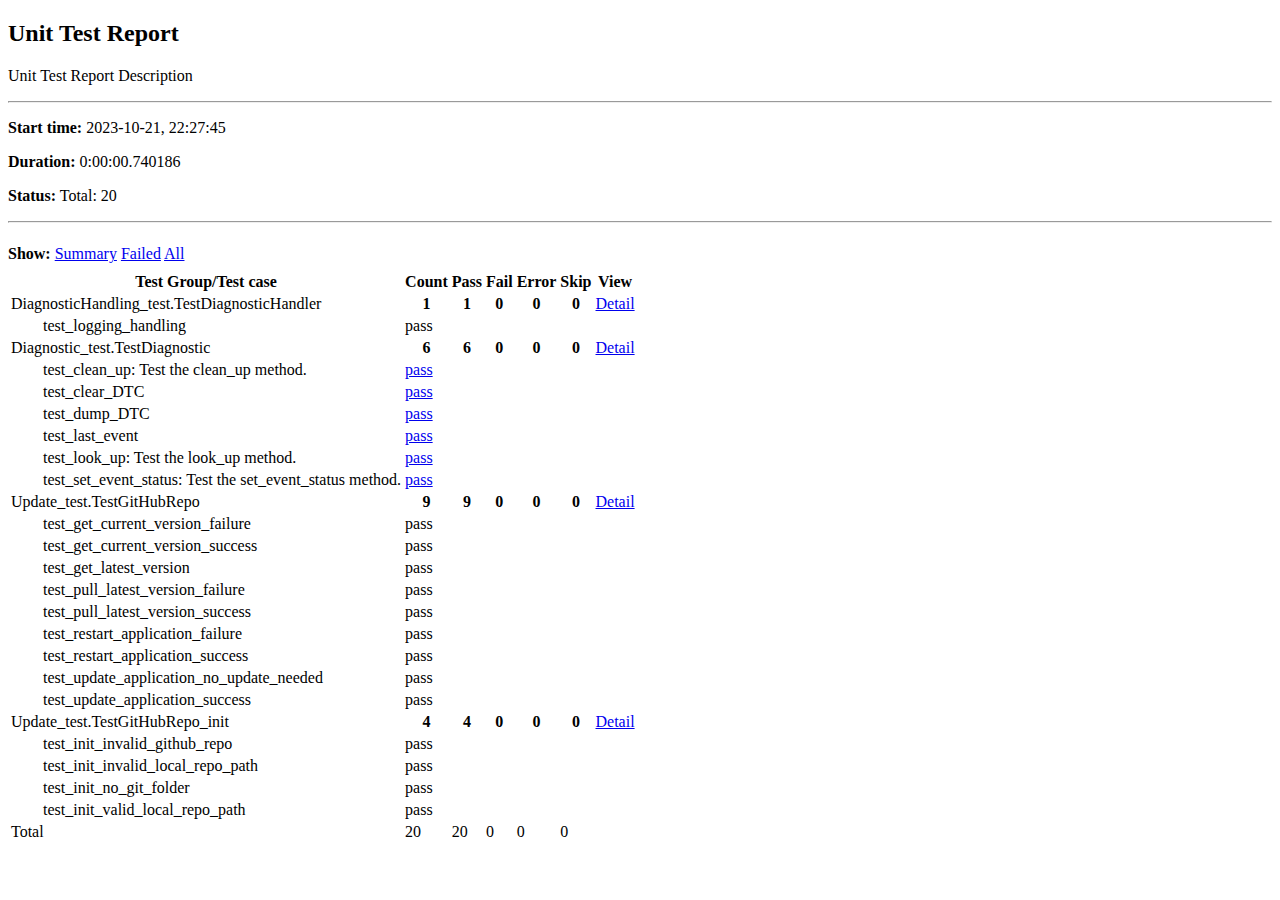
==== report/ut/UnitTest.html @ 1b952497 "#2 Update: Auto Update if new release version is available on GitHub" ====
<!DOCTYPE html>
<html lang="en">

<head>
    <title>Unit Test Report</title>
    <!-- Bootstrap 5 -->
    <meta charset="utf-8">
    <meta name="viewport" content="width=device-width, initial-scale=1">
    <link href="https://cdn.jsdelivr.net/npm/bootstrap@5.1.3/dist/css/bootstrap.min.css" rel="stylesheet"
          integrity="sha384-1BmE4kWBq78iYhFldvKuhfTAU6auU8tT94WrHftjDbrCEXSU1oBoqyl2QvZ6jIW3" crossorigin="anonymous">

    <!-- custom css -->
    <style>
        .popup_window {
            display: none;
            /* position: relative; */
            /* left: 0; */
            /* top: 0; */
            /* border: solid #627173 1px; */
            padding: 10px;
            background-color: #E6E6D6;
            font-family: "Lucida Console", "Courier New", Courier, monospace;
            text-align: left;
            font-size: 8pt;
            width: 500px;
            margin: 8px auto;
        }

        #show_detail_line {
            margin-top: 3ex;
            margin-bottom: 1ex;
        }

        #total_row {
            font-weight: bold;
        }

        .testcase {
            margin-left: 2em;
        }
    </style>
</head>

<body>
<div class="container">
    <!-- Heading -->
    <div class='mt-3'>
        <h2 class='text-uppercase'>Unit Test Report</h2>
        
            <p class="fst-italic">Unit Test Report Description</p>
        
        <hr>
        <p>
            <strong>Start time:</strong>
            <span>2023-10-21, 22:27:45</span>
        </p>
        <p>
            <strong>Duration:</strong>
            <span>0:00:00.740186</span>
        </p>
        <p>
            <strong>Status:</strong>
            <span>Total: 20</span>
            
            
            
            
        </p>
    </div>

    <!-- Report -->
    <hr>
    <p id='show_detail_line'>
        <strong>Show:</strong>
        <a href='javascript:showCase(0)' class="btn btn-sm btn-outline-primary">Summary</a>
        <a href='javascript:showCase(1)' class="btn btn-sm btn-outline-danger">Failed</a>
        <a href='javascript:showCase(2)' class="btn btn-sm btn-outline-primary">All</a>
    </p>
    <table id='result_table' class='table table-sm table-hover table-responsive'>
        <thead id='header_row'>
        <tr>
            <th>Test Group/Test case</th>
            <th>Count</th>
            <th>Pass</th>
            <th>Fail</th>
            <th>Error</th>
            <th>Skip</th>
            <th>View</th>
        </tr>
        </thead>
        
            <tr class="fw-bold">
                <td>DiagnosticHandling_test.TestDiagnosticHandler</td>
                <th>1</th>
                <th>1</th>
                <th>0</th>
                <th>0</th>
                <th>0</th>
                <td><a href="javascript:showClassDetail('c1', '1')"
                       class="text-decoration-none">Detail</a>
                </td>
            </tr>

            
                <tr id='pt1.1' class="
                table-success
                ">
                    <td>
                        <div class='testcase'>test_logging_handling</div>
                    </td>

                    <td colspan='6' class="text-center">
                        <!--css div popup start-->
                        
                            <span class='badge 
                            bg-success text-white
                            '>pass</span>
                        
                    </td>
                </tr>
            

        
            <tr class="fw-bold">
                <td>Diagnostic_test.TestDiagnostic</td>
                <th>6</th>
                <th>6</th>
                <th>0</th>
                <th>0</th>
                <th>0</th>
                <td><a href="javascript:showClassDetail('c2', '6')"
                       class="text-decoration-none">Detail</a>
                </td>
            </tr>

            
                <tr id='pt2.1' class="
                table-success
                ">
                    <td>
                        <div class='testcase'>test_clean_up: Test the clean_up method.</div>
                    </td>

                    <td colspan='6' class="text-center">
                        <!--css div popup start-->
                        
                            <a class="popup_link badge text-decoration-none" onfocus='this.blur();'
                               href="javascript:showTestDetail('div_pt2.1')">pass</a>

                            <div id='div_pt2.1' class="popup_window">
                                <div style='text-align: right; color:red;cursor:pointer'>
                                    <a onfocus='this.blur();'
                                       onclick="document.getElementById('div_pt2.1').style.display = 'none';">
                                        [x]
                                    </a>
                                </div>
                                <pre>pt2.1: 657.5067043304443	DEBUG	This is a debug event
657.5067043304443	DEBUG	This is a debug event
657.5067043304443	INFO	This is a info event
657.5067043304443	INFO	This is a info event
657.5067043304443	WARNING	This is a warning event
657.5067043304443	WARNING	This is a warning event
658.7474346160889	ERROR	This is a error event
658.7474346160889	ERROR	This is a error event
658.7474346160889	CRITICAL	This is a critical event
658.7474346160889	CRITICAL	This is a critical event
</pre>
                            </div>
                            <!--css div popup end-->
                        
                    </td>
                </tr>
            
                <tr id='pt2.2' class="
                table-success
                ">
                    <td>
                        <div class='testcase'>test_clear_DTC</div>
                    </td>

                    <td colspan='6' class="text-center">
                        <!--css div popup start-->
                        
                            <a class="popup_link badge text-decoration-none" onfocus='this.blur();'
                               href="javascript:showTestDetail('div_pt2.2')">pass</a>

                            <div id='div_pt2.2' class="popup_window">
                                <div style='text-align: right; color:red;cursor:pointer'>
                                    <a onfocus='this.blur();'
                                       onclick="document.getElementById('div_pt2.2').style.display = 'none';">
                                        [x]
                                    </a>
                                </div>
                                <pre>pt2.2: 658.7474346160889	CRITICAL	This is a critical event
658.7474346160889	CRITICAL	This is a critical event
658.7474346160889	CRITICAL	This is a critical event
</pre>
                            </div>
                            <!--css div popup end-->
                        
                    </td>
                </tr>
            
                <tr id='pt2.3' class="
                table-success
                ">
                    <td>
                        <div class='testcase'>test_dump_DTC</div>
                    </td>

                    <td colspan='6' class="text-center">
                        <!--css div popup start-->
                        
                            <a class="popup_link badge text-decoration-none" onfocus='this.blur();'
                               href="javascript:showTestDetail('div_pt2.3')">pass</a>

                            <div id='div_pt2.3' class="popup_window">
                                <div style='text-align: right; color:red;cursor:pointer'>
                                    <a onfocus='this.blur();'
                                       onclick="document.getElementById('div_pt2.3').style.display = 'none';">
                                        [x]
                                    </a>
                                </div>
                                <pre>pt2.3: 664.52956199646	CRITICAL	This is a critical event
664.52956199646	CRITICAL	This is a critical event
664.52956199646	CRITICAL	This is a critical event
664.52956199646	CRITICAL	This is a critical event
</pre>
                            </div>
                            <!--css div popup end-->
                        
                    </td>
                </tr>
            
                <tr id='pt2.4' class="
                table-success
                ">
                    <td>
                        <div class='testcase'>test_last_event</div>
                    </td>

                    <td colspan='6' class="text-center">
                        <!--css div popup start-->
                        
                            <a class="popup_link badge text-decoration-none" onfocus='this.blur();'
                               href="javascript:showTestDetail('div_pt2.4')">pass</a>

                            <div id='div_pt2.4' class="popup_window">
                                <div style='text-align: right; color:red;cursor:pointer'>
                                    <a onfocus='this.blur();'
                                       onclick="document.getElementById('div_pt2.4').style.display = 'none';">
                                        [x]
                                    </a>
                                </div>
                                <pre>pt2.4: 666.5239334106445	ERROR	This is a error event
666.5239334106445	ERROR	This is a error event
666.5239334106445	ERROR	This is a error event
666.5239334106445	ERROR	This is a error event
666.5239334106445	ERROR	This is a error event
</pre>
                            </div>
                            <!--css div popup end-->
                        
                    </td>
                </tr>
            
                <tr id='pt2.5' class="
                table-success
                ">
                    <td>
                        <div class='testcase'>test_look_up: Test the look_up method.</div>
                    </td>

                    <td colspan='6' class="text-center">
                        <!--css div popup start-->
                        
                            <a class="popup_link badge text-decoration-none" onfocus='this.blur();'
                               href="javascript:showTestDetail('div_pt2.5')">pass</a>

                            <div id='div_pt2.5' class="popup_window">
                                <div style='text-align: right; color:red;cursor:pointer'>
                                    <a onfocus='this.blur();'
                                       onclick="document.getElementById('div_pt2.5').style.display = 'none';">
                                        [x]
                                    </a>
                                </div>
                                <pre>pt2.5: 667.5214767456055	DEBUG	This is a debug event
667.5214767456055	DEBUG	This is a debug event
667.5214767456055	DEBUG	This is a debug event
667.5214767456055	DEBUG	This is a debug event
667.5214767456055	DEBUG	This is a debug event
667.5214767456055	DEBUG	This is a debug event
668.0266857147217	INFO	This is a info event
668.0266857147217	INFO	This is a info event
668.0266857147217	INFO	This is a info event
668.0266857147217	INFO	This is a info event
668.0266857147217	INFO	This is a info event
668.0266857147217	INFO	This is a info event
668.0266857147217	WARNING	This is a warning event
668.0266857147217	WARNING	This is a warning event
668.0266857147217	WARNING	This is a warning event
668.0266857147217	WARNING	This is a warning event
668.0266857147217	WARNING	This is a warning event
668.0266857147217	WARNING	This is a warning event
669.0266132354736	ERROR	This is a error event
669.0266132354736	ERROR	This is a error event
669.0266132354736	ERROR	This is a error event
669.0266132354736	ERROR	This is a error event
669.0266132354736	ERROR	This is a error event
669.0266132354736	ERROR	This is a error event
669.0266132354736	CRITICAL	This is a critical event
669.0266132354736	CRITICAL	This is a critical event
669.0266132354736	CRITICAL	This is a critical event
669.0266132354736	CRITICAL	This is a critical event
669.0266132354736	CRITICAL	This is a critical event
669.0266132354736	CRITICAL	This is a critical event
</pre>
                            </div>
                            <!--css div popup end-->
                        
                    </td>
                </tr>
            
                <tr id='pt2.6' class="
                table-success
                ">
                    <td>
                        <div class='testcase'>test_set_event_status: Test the set_event_status method.</div>
                    </td>

                    <td colspan='6' class="text-center">
                        <!--css div popup start-->
                        
                            <a class="popup_link badge text-decoration-none" onfocus='this.blur();'
                               href="javascript:showTestDetail('div_pt2.6')">pass</a>

                            <div id='div_pt2.6' class="popup_window">
                                <div style='text-align: right; color:red;cursor:pointer'>
                                    <a onfocus='this.blur();'
                                       onclick="document.getElementById('div_pt2.6').style.display = 'none';">
                                        [x]
                                    </a>
                                </div>
                                <pre>pt2.6: 670.0286865234375	DEBUG	This is a debug event
670.0286865234375	DEBUG	This is a debug event
670.0286865234375	DEBUG	This is a debug event
670.0286865234375	DEBUG	This is a debug event
670.0286865234375	DEBUG	This is a debug event
670.0286865234375	DEBUG	This is a debug event
670.0286865234375	DEBUG	This is a debug event
672.0211505889893	INFO	This is a info event
672.0211505889893	INFO	This is a info event
672.0211505889893	INFO	This is a info event
672.0211505889893	INFO	This is a info event
672.0211505889893	INFO	This is a info event
672.0211505889893	INFO	This is a info event
672.0211505889893	INFO	This is a info event
672.0211505889893	WARNING	This is a warning event
672.0211505889893	WARNING	This is a warning event
672.0211505889893	WARNING	This is a warning event
672.0211505889893	WARNING	This is a warning event
672.0211505889893	WARNING	This is a warning event
672.0211505889893	WARNING	This is a warning event
672.0211505889893	WARNING	This is a warning event
674.0155220031738	ERROR	This is a error event
674.0155220031738	ERROR	This is a error event
674.0155220031738	ERROR	This is a error event
674.0155220031738	ERROR	This is a error event
674.0155220031738	ERROR	This is a error event
674.0155220031738	ERROR	This is a error event
674.0155220031738	ERROR	This is a error event
674.0155220031738	CRITICAL	This is a critical event
674.0155220031738	CRITICAL	This is a critical event
674.0155220031738	CRITICAL	This is a critical event
674.0155220031738	CRITICAL	This is a critical event
674.0155220031738	CRITICAL	This is a critical event
674.0155220031738	CRITICAL	This is a critical event
674.0155220031738	CRITICAL	This is a critical event
</pre>
                            </div>
                            <!--css div popup end-->
                        
                    </td>
                </tr>
            

        
            <tr class="fw-bold">
                <td>Update_test.TestGitHubRepo</td>
                <th>9</th>
                <th>9</th>
                <th>0</th>
                <th>0</th>
                <th>0</th>
                <td><a href="javascript:showClassDetail('c3', '9')"
                       class="text-decoration-none">Detail</a>
                </td>
            </tr>

            
                <tr id='pt3.1' class="
                table-success
                ">
                    <td>
                        <div class='testcase'>test_get_current_version_failure</div>
                    </td>

                    <td colspan='6' class="text-center">
                        <!--css div popup start-->
                        
                            <span class='badge 
                            bg-success text-white
                            '>pass</span>
                        
                    </td>
                </tr>
            
                <tr id='pt3.2' class="
                table-success
                ">
                    <td>
                        <div class='testcase'>test_get_current_version_success</div>
                    </td>

                    <td colspan='6' class="text-center">
                        <!--css div popup start-->
                        
                            <span class='badge 
                            bg-success text-white
                            '>pass</span>
                        
                    </td>
                </tr>
            
                <tr id='pt3.3' class="
                table-success
                ">
                    <td>
                        <div class='testcase'>test_get_latest_version</div>
                    </td>

                    <td colspan='6' class="text-center">
                        <!--css div popup start-->
                        
                            <span class='badge 
                            bg-success text-white
                            '>pass</span>
                        
                    </td>
                </tr>
            
                <tr id='pt3.4' class="
                table-success
                ">
                    <td>
                        <div class='testcase'>test_pull_latest_version_failure</div>
                    </td>

                    <td colspan='6' class="text-center">
                        <!--css div popup start-->
                        
                            <span class='badge 
                            bg-success text-white
                            '>pass</span>
                        
                    </td>
                </tr>
            
                <tr id='pt3.5' class="
                table-success
                ">
                    <td>
                        <div class='testcase'>test_pull_latest_version_success</div>
                    </td>

                    <td colspan='6' class="text-center">
                        <!--css div popup start-->
                        
                            <span class='badge 
                            bg-success text-white
                            '>pass</span>
                        
                    </td>
                </tr>
            
                <tr id='pt3.6' class="
                table-success
                ">
                    <td>
                        <div class='testcase'>test_restart_application_failure</div>
                    </td>

                    <td colspan='6' class="text-center">
                        <!--css div popup start-->
                        
                            <span class='badge 
                            bg-success text-white
                            '>pass</span>
                        
                    </td>
                </tr>
            
                <tr id='pt3.7' class="
                table-success
                ">
                    <td>
                        <div class='testcase'>test_restart_application_success</div>
                    </td>

                    <td colspan='6' class="text-center">
                        <!--css div popup start-->
                        
                            <span class='badge 
                            bg-success text-white
                            '>pass</span>
                        
                    </td>
                </tr>
            
                <tr id='pt3.8' class="
                table-success
                ">
                    <td>
                        <div class='testcase'>test_update_application_no_update_needed</div>
                    </td>

                    <td colspan='6' class="text-center">
                        <!--css div popup start-->
                        
                            <span class='badge 
                            bg-success text-white
                            '>pass</span>
                        
                    </td>
                </tr>
            
                <tr id='pt3.9' class="
                table-success
                ">
                    <td>
                        <div class='testcase'>test_update_application_success</div>
                    </td>

                    <td colspan='6' class="text-center">
                        <!--css div popup start-->
                        
                            <span class='badge 
                            bg-success text-white
                            '>pass</span>
                        
                    </td>
                </tr>
            

        
            <tr class="fw-bold">
                <td>Update_test.TestGitHubRepo_init</td>
                <th>4</th>
                <th>4</th>
                <th>0</th>
                <th>0</th>
                <th>0</th>
                <td><a href="javascript:showClassDetail('c4', '4')"
                       class="text-decoration-none">Detail</a>
                </td>
            </tr>

            
                <tr id='pt4.1' class="
                table-success
                ">
                    <td>
                        <div class='testcase'>test_init_invalid_github_repo</div>
                    </td>

                    <td colspan='6' class="text-center">
                        <!--css div popup start-->
                        
                            <span class='badge 
                            bg-success text-white
                            '>pass</span>
                        
                    </td>
                </tr>
            
                <tr id='pt4.2' class="
                table-success
                ">
                    <td>
                        <div class='testcase'>test_init_invalid_local_repo_path</div>
                    </td>

                    <td colspan='6' class="text-center">
                        <!--css div popup start-->
                        
                            <span class='badge 
                            bg-success text-white
                            '>pass</span>
                        
                    </td>
                </tr>
            
                <tr id='pt4.3' class="
                table-success
                ">
                    <td>
                        <div class='testcase'>test_init_no_git_folder</div>
                    </td>

                    <td colspan='6' class="text-center">
                        <!--css div popup start-->
                        
                            <span class='badge 
                            bg-success text-white
                            '>pass</span>
                        
                    </td>
                </tr>
            
                <tr id='pt4.4' class="
                table-success
                ">
                    <td>
                        <div class='testcase'>test_init_valid_local_repo_path</div>
                    </td>

                    <td colspan='6' class="text-center">
                        <!--css div popup start-->
                        
                            <span class='badge 
                            bg-success text-white
                            '>pass</span>
                        
                    </td>
                </tr>
            

        
        <tr id=' total_row'>
            <td>Total</td>
            <td>20</td>
            <td>20</td>
            <td>0</td>
            <td>0</td>
            <td>0</td>
            <td>&nbsp;</td>
        </tr>
    </table>

    <!-- Ending -->

</div>

<script type="text/javascript">
    output_list = Array();

    /* level - 0:Summary; 1:Failed; 2:All */
    function showCase(level) {
        let trs = document.getElementsByTagName("tr");
        for (let i = 0; i < trs.length; i++) {
            let tr = trs[i];
            let id = tr.id;

            let id_prefix = id.substring(0, 2);

            if (id_prefix === 'ft' || id_prefix === 'et') {
                if (level < 1) {
                    tr.classList.add('d-none');
                } else {
                    tr.classList.remove('d-none');
                }
            }
            if (id_prefix === 'pt' || id_prefix === 'st') {
                if (level > 1) {
                    tr.classList.remove('d-none');
                } else {
                    tr.classList.add('d-none');
                }
            }
        }
    }


    function showClassDetail(cid, count) {
        let id_list = Array(count);
        let toHide = 1;
        for (let i = 0; i < count; i++) {
            let tid0 = 't' + cid.substring(1) + '.' + (i + 1);
            let tid = 'f' + tid0;
            let tr = document.getElementById(tid);
            if (!tr) {
                tid = 'p' + tid0;
                tr = document.getElementById(tid);
            }
            id_list[i] = tid;
            if (tr.classList.contains('d-none')) {
                toHide = 0;
            }
        }
        for (let i = 0; i < count; i++) {
            let tid = id_list[i];
            if (toHide) {
                document.getElementById(tid).classList.add('d-none');
            } else {
                document.getElementById(tid).classList.remove('d-none');
            }
        }
    }


    function showTestDetail(div_id) {
        let details_div = document.getElementById(div_id)
        let displayState = details_div.style.display
        if (displayState !== 'block') {
            details_div.style.display = 'block'
        } else {
            details_div.style.display = 'none'
        }
    }
</script>

<script type="text/javascript">
    showCase(2);
</script>

<script src="https://cdn.jsdelivr.net/npm/bootstrap@5.1.3/dist/js/bootstrap.bundle.min.js"
        integrity="sha384-ka7Sk0Gln4gmtz2MlQnikT1wXgYsOg+OMhuP+IlRH9sENBO0LRn5q+8nbTov4+1p"
        crossorigin="anonymous"></script>


</body>

</html>
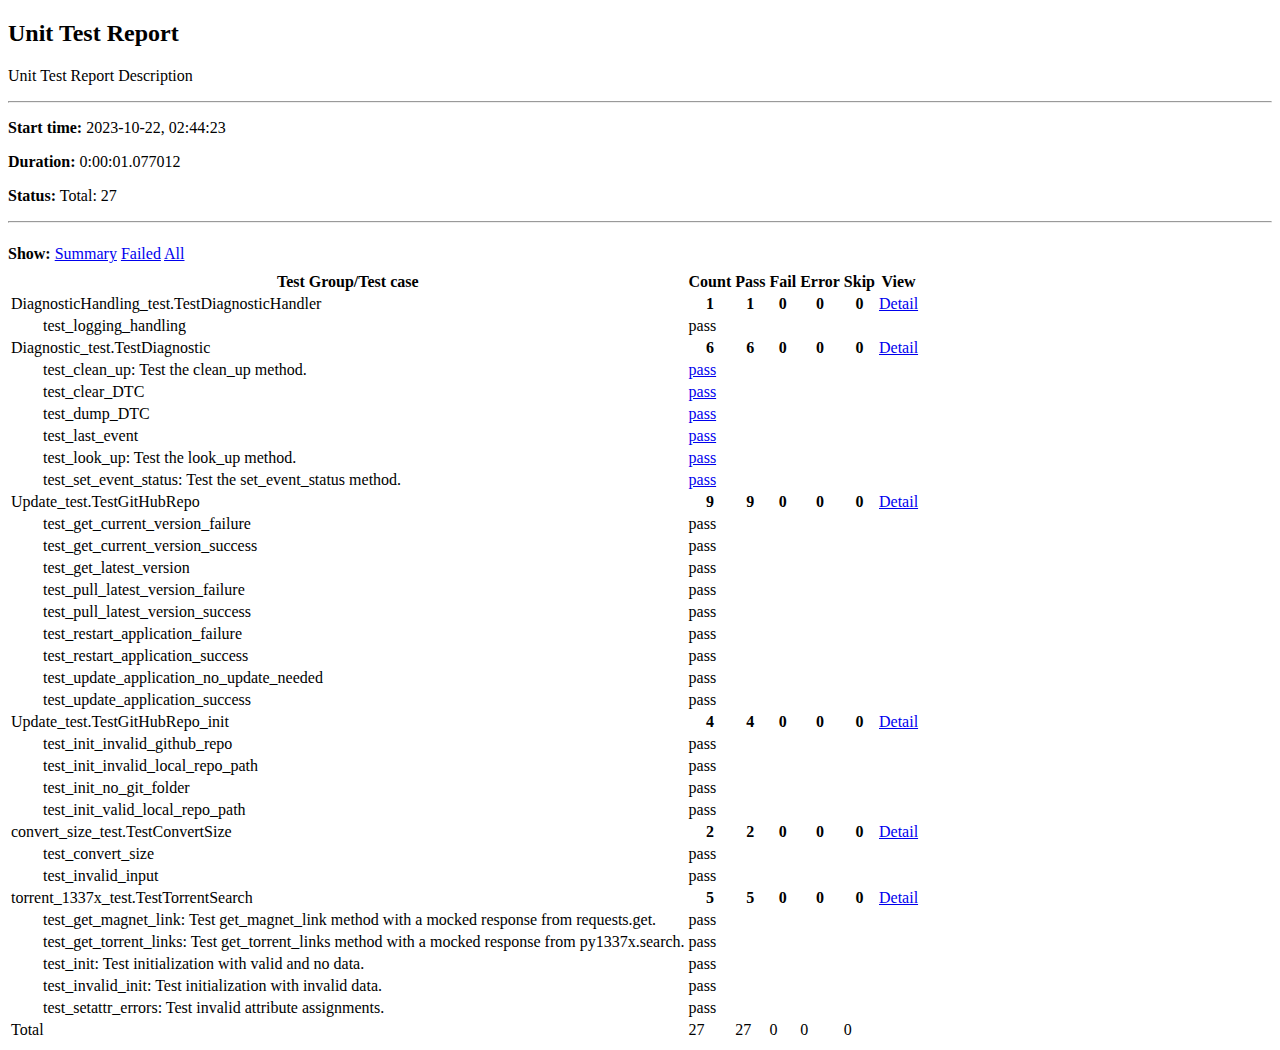
==== commit 1a83e3fa: "Torrent: search on 1337x and get magnet link" ====
--- a/report/ut/UnitTest.html
+++ b/report/ut/UnitTest.html
@@ -52,15 +52,15 @@
         <hr>
         <p>
             <strong>Start time:</strong>
-            <span>2023-10-21, 22:27:45</span>
+            <span>2023-10-22, 02:44:23</span>
         </p>
         <p>
             <strong>Duration:</strong>
-            <span>0:00:00.740186</span>
+            <span>0:00:01.077012</span>
         </p>
         <p>
             <strong>Status:</strong>
-            <span>Total: 20</span>
+            <span>Total: 27</span>
             
             
             
@@ -154,16 +154,16 @@
                                         [x]
                                     </a>
                                 </div>
-                                <pre>pt2.1: 657.5067043304443	DEBUG	This is a debug event
-657.5067043304443	DEBUG	This is a debug event
-657.5067043304443	INFO	This is a info event
-657.5067043304443	INFO	This is a info event
-657.5067043304443	WARNING	This is a warning event
-657.5067043304443	WARNING	This is a warning event
-658.7474346160889	ERROR	This is a error event
-658.7474346160889	ERROR	This is a error event
-658.7474346160889	CRITICAL	This is a critical event
-658.7474346160889	CRITICAL	This is a critical event
+                                <pre>pt2.1: 981.7471504211426	DEBUG	This is a debug event
+981.7471504211426	DEBUG	This is a debug event
+983.7415218353271	INFO	This is a info event
+983.7415218353271	INFO	This is a info event
+983.7415218353271	WARNING	This is a warning event
+983.7415218353271	WARNING	This is a warning event
+983.7415218353271	ERROR	This is a error event
+983.7415218353271	ERROR	This is a error event
+983.7415218353271	CRITICAL	This is a critical event
+983.7415218353271	CRITICAL	This is a critical event
 </pre>
                             </div>
                             <!--css div popup end-->
@@ -191,9 +191,9 @@
                                         [x]
                                     </a>
                                 </div>
-                                <pre>pt2.2: 658.7474346160889	CRITICAL	This is a critical event
-658.7474346160889	CRITICAL	This is a critical event
-658.7474346160889	CRITICAL	This is a critical event
+                                <pre>pt2.2: 985.7378005981445	CRITICAL	This is a critical event
+985.7378005981445	CRITICAL	This is a critical event
+985.7378005981445	CRITICAL	This is a critical event
 </pre>
                             </div>
                             <!--css div popup end-->
@@ -221,10 +221,10 @@
                                         [x]
                                     </a>
                                 </div>
-                                <pre>pt2.3: 664.52956199646	CRITICAL	This is a critical event
-664.52956199646	CRITICAL	This is a critical event
-664.52956199646	CRITICAL	This is a critical event
-664.52956199646	CRITICAL	This is a critical event
+                                <pre>pt2.3: 999.699592590332	CRITICAL	This is a critical event
+999.699592590332	CRITICAL	This is a critical event
+999.699592590332	CRITICAL	This is a critical event
+999.699592590332	CRITICAL	This is a critical event
 </pre>
                             </div>
                             <!--css div popup end-->
@@ -252,11 +252,11 @@
                                         [x]
                                     </a>
                                 </div>
-                                <pre>pt2.4: 666.5239334106445	ERROR	This is a error event
-666.5239334106445	ERROR	This is a error event
-666.5239334106445	ERROR	This is a error event
-666.5239334106445	ERROR	This is a error event
-666.5239334106445	ERROR	This is a error event
+                                <pre>pt2.4: 1000.6964206695557	ERROR	This is a error event
+1000.6964206695557	ERROR	This is a error event
+1000.6964206695557	ERROR	This is a error event
+1000.6964206695557	ERROR	This is a error event
+1000.6964206695557	ERROR	This is a error event
 </pre>
                             </div>
                             <!--css div popup end-->
@@ -284,36 +284,36 @@
                                         [x]
                                     </a>
                                 </div>
-                                <pre>pt2.5: 667.5214767456055	DEBUG	This is a debug event
-667.5214767456055	DEBUG	This is a debug event
-667.5214767456055	DEBUG	This is a debug event
-667.5214767456055	DEBUG	This is a debug event
-667.5214767456055	DEBUG	This is a debug event
-667.5214767456055	DEBUG	This is a debug event
-668.0266857147217	INFO	This is a info event
-668.0266857147217	INFO	This is a info event
-668.0266857147217	INFO	This is a info event
-668.0266857147217	INFO	This is a info event
-668.0266857147217	INFO	This is a info event
-668.0266857147217	INFO	This is a info event
-668.0266857147217	WARNING	This is a warning event
-668.0266857147217	WARNING	This is a warning event
-668.0266857147217	WARNING	This is a warning event
-668.0266857147217	WARNING	This is a warning event
-668.0266857147217	WARNING	This is a warning event
-668.0266857147217	WARNING	This is a warning event
-669.0266132354736	ERROR	This is a error event
-669.0266132354736	ERROR	This is a error event
-669.0266132354736	ERROR	This is a error event
-669.0266132354736	ERROR	This is a error event
-669.0266132354736	ERROR	This is a error event
-669.0266132354736	ERROR	This is a error event
-669.0266132354736	CRITICAL	This is a critical event
-669.0266132354736	CRITICAL	This is a critical event
-669.0266132354736	CRITICAL	This is a critical event
-669.0266132354736	CRITICAL	This is a critical event
-669.0266132354736	CRITICAL	This is a critical event
-669.0266132354736	CRITICAL	This is a critical event
+                                <pre>pt2.5: 1001.6932487487793	DEBUG	This is a debug event
+1001.6932487487793	DEBUG	This is a debug event
+1001.6932487487793	DEBUG	This is a debug event
+1001.6932487487793	DEBUG	This is a debug event
+1001.6932487487793	DEBUG	This is a debug event
+1001.6932487487793	DEBUG	This is a debug event
+1001.6932487487793	INFO	This is a info event
+1001.6932487487793	INFO	This is a info event
+1001.6932487487793	INFO	This is a info event
+1001.6932487487793	INFO	This is a info event
+1001.6932487487793	INFO	This is a info event
+1001.6932487487793	INFO	This is a info event
+1002.6905536651611	WARNING	This is a warning event
+1002.6905536651611	WARNING	This is a warning event
+1002.6905536651611	WARNING	This is a warning event
+1002.6905536651611	WARNING	This is a warning event
+1002.6905536651611	WARNING	This is a warning event
+1002.6905536651611	WARNING	This is a warning event
+1002.6905536651611	ERROR	This is a error event
+1002.6905536651611	ERROR	This is a error event
+1002.6905536651611	ERROR	This is a error event
+1002.6905536651611	ERROR	This is a error event
+1002.6905536651611	ERROR	This is a error event
+1002.6905536651611	ERROR	This is a error event
+1002.6905536651611	CRITICAL	This is a critical event
+1002.6905536651611	CRITICAL	This is a critical event
+1002.6905536651611	CRITICAL	This is a critical event
+1002.6905536651611	CRITICAL	This is a critical event
+1002.6905536651611	CRITICAL	This is a critical event
+1002.6905536651611	CRITICAL	This is a critical event
 </pre>
                             </div>
                             <!--css div popup end-->
@@ -341,41 +341,41 @@
                                         [x]
                                     </a>
                                 </div>
-                                <pre>pt2.6: 670.0286865234375	DEBUG	This is a debug event
-670.0286865234375	DEBUG	This is a debug event
-670.0286865234375	DEBUG	This is a debug event
-670.0286865234375	DEBUG	This is a debug event
-670.0286865234375	DEBUG	This is a debug event
-670.0286865234375	DEBUG	This is a debug event
-670.0286865234375	DEBUG	This is a debug event
-672.0211505889893	INFO	This is a info event
-672.0211505889893	INFO	This is a info event
-672.0211505889893	INFO	This is a info event
-672.0211505889893	INFO	This is a info event
-672.0211505889893	INFO	This is a info event
-672.0211505889893	INFO	This is a info event
-672.0211505889893	INFO	This is a info event
-672.0211505889893	WARNING	This is a warning event
-672.0211505889893	WARNING	This is a warning event
-672.0211505889893	WARNING	This is a warning event
-672.0211505889893	WARNING	This is a warning event
-672.0211505889893	WARNING	This is a warning event
-672.0211505889893	WARNING	This is a warning event
-672.0211505889893	WARNING	This is a warning event
-674.0155220031738	ERROR	This is a error event
-674.0155220031738	ERROR	This is a error event
-674.0155220031738	ERROR	This is a error event
-674.0155220031738	ERROR	This is a error event
-674.0155220031738	ERROR	This is a error event
-674.0155220031738	ERROR	This is a error event
-674.0155220031738	ERROR	This is a error event
-674.0155220031738	CRITICAL	This is a critical event
-674.0155220031738	CRITICAL	This is a critical event
-674.0155220031738	CRITICAL	This is a critical event
-674.0155220031738	CRITICAL	This is a critical event
-674.0155220031738	CRITICAL	This is a critical event
-674.0155220031738	CRITICAL	This is a critical event
-674.0155220031738	CRITICAL	This is a critical event
+                                <pre>pt2.6: 1003.6883354187012	DEBUG	This is a debug event
+1003.6883354187012	DEBUG	This is a debug event
+1003.6883354187012	DEBUG	This is a debug event
+1003.6883354187012	DEBUG	This is a debug event
+1003.6883354187012	DEBUG	This is a debug event
+1003.6883354187012	DEBUG	This is a debug event
+1003.6883354187012	DEBUG	This is a debug event
+1004.685640335083	INFO	This is a info event
+1004.685640335083	INFO	This is a info event
+1004.685640335083	INFO	This is a info event
+1004.685640335083	INFO	This is a info event
+1004.685640335083	INFO	This is a info event
+1004.685640335083	INFO	This is a info event
+1004.685640335083	INFO	This is a info event
+1004.685640335083	WARNING	This is a warning event
+1004.685640335083	WARNING	This is a warning event
+1004.685640335083	WARNING	This is a warning event
+1004.685640335083	WARNING	This is a warning event
+1004.685640335083	WARNING	This is a warning event
+1004.685640335083	WARNING	This is a warning event
+1004.685640335083	WARNING	This is a warning event
+1005.6824684143066	ERROR	This is a error event
+1005.6824684143066	ERROR	This is a error event
+1005.6824684143066	ERROR	This is a error event
+1005.6824684143066	ERROR	This is a error event
+1005.6824684143066	ERROR	This is a error event
+1005.6824684143066	ERROR	This is a error event
+1005.6824684143066	ERROR	This is a error event
+1005.6824684143066	CRITICAL	This is a critical event
+1005.6824684143066	CRITICAL	This is a critical event
+1005.6824684143066	CRITICAL	This is a critical event
+1005.6824684143066	CRITICAL	This is a critical event
+1005.6824684143066	CRITICAL	This is a critical event
+1005.6824684143066	CRITICAL	This is a critical event
+1005.6824684143066	CRITICAL	This is a critical event
 </pre>
                             </div>
                             <!--css div popup end-->
@@ -636,10 +636,159 @@
             
 
         
+            <tr class="fw-bold">
+                <td>convert_size_test.TestConvertSize</td>
+                <th>2</th>
+                <th>2</th>
+                <th>0</th>
+                <th>0</th>
+                <th>0</th>
+                <td><a href="javascript:showClassDetail('c5', '2')"
+                       class="text-decoration-none">Detail</a>
+                </td>
+            </tr>
+
+            
+                <tr id='pt5.1' class="
+                table-success
+                ">
+                    <td>
+                        <div class='testcase'>test_convert_size</div>
+                    </td>
+
+                    <td colspan='6' class="text-center">
+                        <!--css div popup start-->
+                        
+                            <span class='badge 
+                            bg-success text-white
+                            '>pass</span>
+                        
+                    </td>
+                </tr>
+            
+                <tr id='pt5.2' class="
+                table-success
+                ">
+                    <td>
+                        <div class='testcase'>test_invalid_input</div>
+                    </td>
+
+                    <td colspan='6' class="text-center">
+                        <!--css div popup start-->
+                        
+                            <span class='badge 
+                            bg-success text-white
+                            '>pass</span>
+                        
+                    </td>
+                </tr>
+            
+
+        
+            <tr class="fw-bold">
+                <td>torrent_1337x_test.TestTorrentSearch</td>
+                <th>5</th>
+                <th>5</th>
+                <th>0</th>
+                <th>0</th>
+                <th>0</th>
+                <td><a href="javascript:showClassDetail('c6', '5')"
+                       class="text-decoration-none">Detail</a>
+                </td>
+            </tr>
+
+            
+                <tr id='pt6.1' class="
+                table-success
+                ">
+                    <td>
+                        <div class='testcase'>test_get_magnet_link: Test get_magnet_link method with a mocked response from requests.get.</div>
+                    </td>
+
+                    <td colspan='6' class="text-center">
+                        <!--css div popup start-->
+                        
+                            <span class='badge 
+                            bg-success text-white
+                            '>pass</span>
+                        
+                    </td>
+                </tr>
+            
+                <tr id='pt6.2' class="
+                table-success
+                ">
+                    <td>
+                        <div class='testcase'>test_get_torrent_links: Test get_torrent_links method with a mocked response from py1337x.search.</div>
+                    </td>
+
+                    <td colspan='6' class="text-center">
+                        <!--css div popup start-->
+                        
+                            <span class='badge 
+                            bg-success text-white
+                            '>pass</span>
+                        
+                    </td>
+                </tr>
+            
+                <tr id='pt6.3' class="
+                table-success
+                ">
+                    <td>
+                        <div class='testcase'>test_init: Test initialization with valid and no data.</div>
+                    </td>
+
+                    <td colspan='6' class="text-center">
+                        <!--css div popup start-->
+                        
+                            <span class='badge 
+                            bg-success text-white
+                            '>pass</span>
+                        
+                    </td>
+                </tr>
+            
+                <tr id='pt6.4' class="
+                table-success
+                ">
+                    <td>
+                        <div class='testcase'>test_invalid_init: Test initialization with invalid data.</div>
+                    </td>
+
+                    <td colspan='6' class="text-center">
+                        <!--css div popup start-->
+                        
+                            <span class='badge 
+                            bg-success text-white
+                            '>pass</span>
+                        
+                    </td>
+                </tr>
+            
+                <tr id='pt6.5' class="
+                table-success
+                ">
+                    <td>
+                        <div class='testcase'>test_setattr_errors: Test invalid attribute assignments.</div>
+                    </td>
+
+                    <td colspan='6' class="text-center">
+                        <!--css div popup start-->
+                        
+                            <span class='badge 
+                            bg-success text-white
+                            '>pass</span>
+                        
+                    </td>
+                </tr>
+            
+
+        
         <tr id=' total_row'>
             <td>Total</td>
-            <td>20</td>
-            <td>20</td>
+            <td>27</td>
+            <td>27</td>
             <td>0</td>
             <td>0</td>
             <td>0</td>
